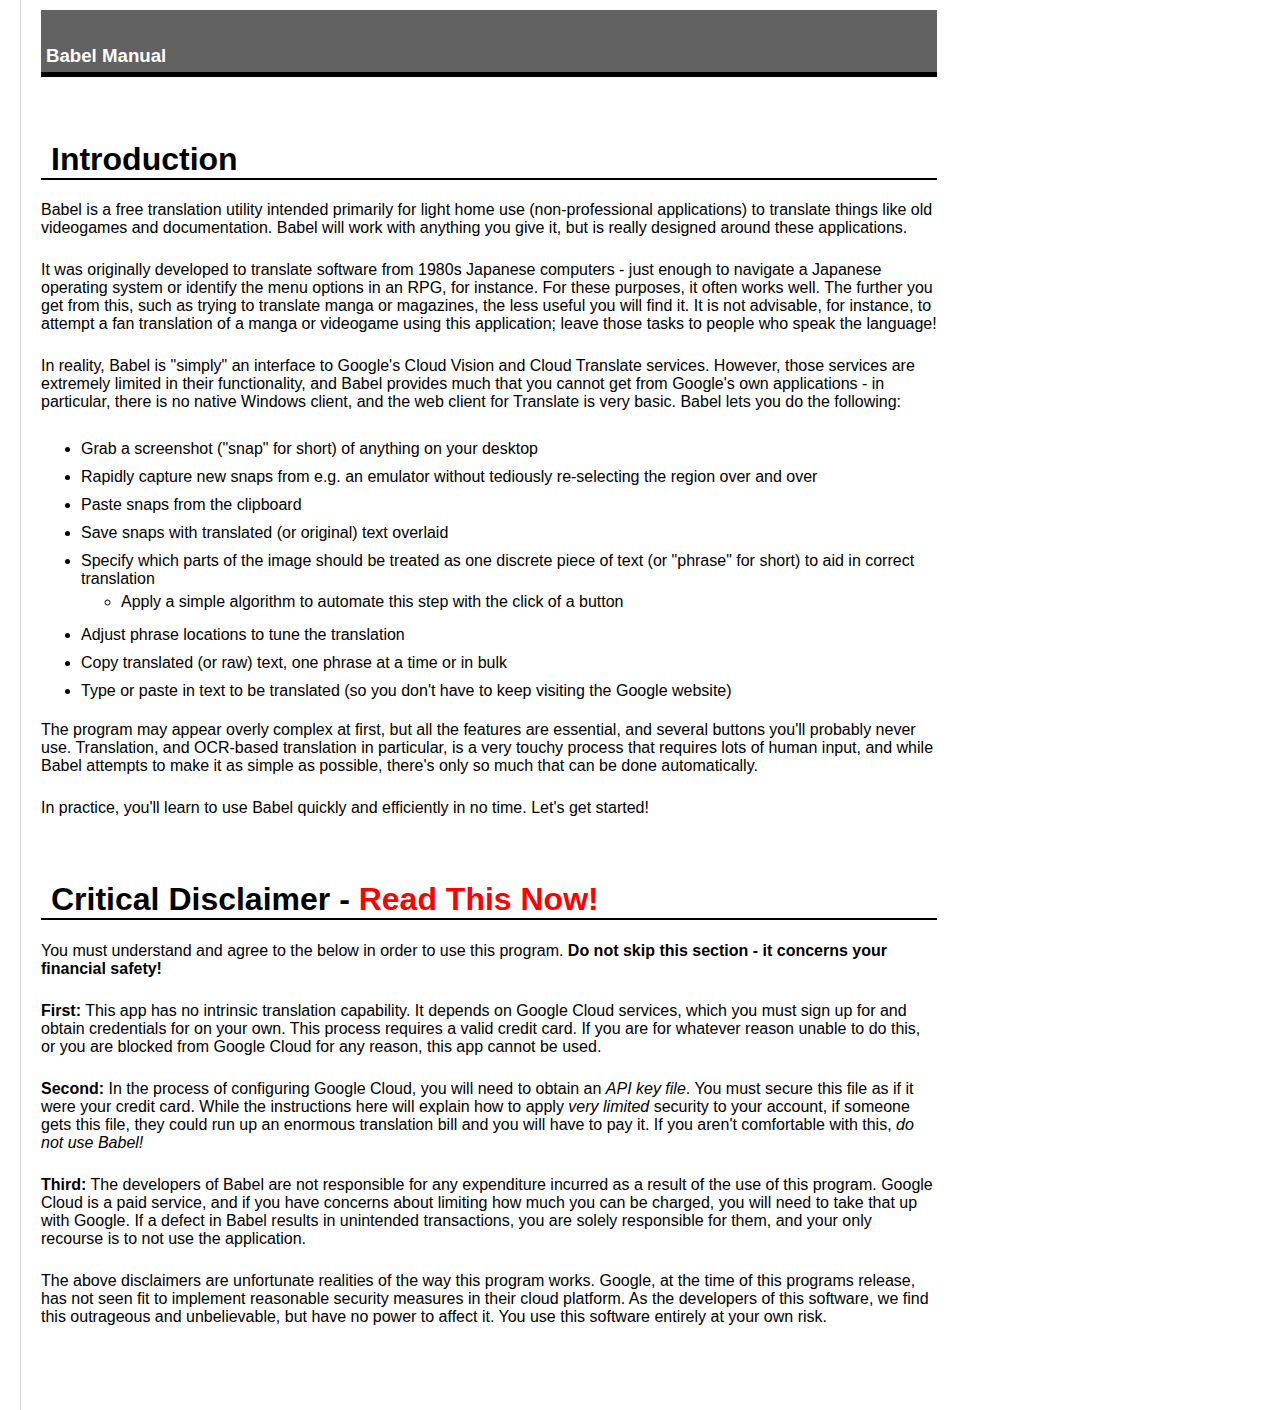
==== Babel/Help/index.html @ 4bbe0873 "Added waiver window and started documentation" ====
﻿<!DOCTYPE html PUBLIC "-//W3C//DTD XHTML 1.0 Transitional//EN" "http://www.w3.org/TR/xhtml1/DTD/xhtml1-transitional.dtd">
<html xmlns="http://www.w3.org/1999/xhtml">

<head>
	<title>Babel - Introduction</title>
	<link rel="stylesheet" href="article.css">
	
	<meta name="viewport" content="width=device-width, initial-scale=1.0">
	<style type="text/css">
	li { padding: 5px 0px; }
	table td:first-child {
    border-right: 2px solid black;
	}
	.auto-style1 {
	color: #FF0000;
}
	</style>
</head>
<body>

<div class="title">Babel Manual</div>
<h1>Introduction</h1>
<p>Babel is a free translation utility intended primarily for light home use 
(non-professional applications) to translate things like old videogames and 
documentation. Babel will work with anything you give it, but is really designed 
around these applications.</p>
<p>It was originally developed to translate software from 1980s Japanese 
computers - just enough to navigate a Japanese operating system or identify the 
menu options in an RPG, for instance. For these purposes, it often works well. 
The further you get from this, such as trying to translate manga or magazines, 
the less useful you will find it. It is not advisable, for instance, to attempt 
a fan translation of a manga or videogame using this application; leave those 
tasks to people who speak the language!</p>
<p>In reality, Babel is "simply" an interface to Google's Cloud Vision and Cloud 
Translate services. However, those services are extremely limited in their 
functionality, and Babel provides much that you cannot get from Google's own 
applications - in particular, there is no native Windows client, and the web 
client for Translate is very basic. Babel lets you do the following:</p>
<ul>
	<li>Grab a screenshot ("snap" for short) of anything on your desktop</li>
	<li>Rapidly capture new snaps from e.g. an emulator without tediously 
	re-selecting the region over and over</li>
	<li>Paste snaps from the clipboard</li>
	<li>Save snaps with translated (or original) text overlaid</li>
	<li>Specify which parts of the image should be treated as one discrete piece 
	of text (or "phrase" for short) to aid in correct translation<ul>
		<li>Apply a simple algorithm to automate this step with the click of a 
		button</li>
	</ul>
	</li>
	<li>Adjust phrase locations to tune the translation</li>
	<li>Copy translated (or raw) text, one phrase at a time or in bulk</li>
	<li>Type or paste in text to be translated (so you don't have to keep 
	visiting the Google website)</li>
</ul>
<p>The program may appear overly complex at first, but all the features are 
essential, and several buttons you'll probably never use. Translation, and 
OCR-based translation in particular, is a very touchy process that requires lots 
of human input, and while Babel attempts to make it as simple as possible, 
there's only so much that can be done automatically.</p>
<p>In practice, you'll learn to use Babel quickly and efficiently in no time. 
Let's get started!</p>
<h1>Critical Disclaimer - <span class="auto-style1">Read This Now!</span></h1>
<p>You must understand and agree to the below in order to use this program.
<strong>Do not skip this section - it concerns your financial safety!</strong></p>
<p><strong>First:</strong> This app has no intrinsic translation capability. It 
depends on Google Cloud services, which you must sign up for and obtain 
credentials for on your own. This process requires a valid credit card. If you 
are for whatever reason unable to do this, or you are blocked from Google Cloud 
for any reason, this app cannot be used.</p>
<p><strong>Second:</strong> In the process of configuring Google Cloud, you will 
need to obtain an <em>API key file</em>. You must secure this file as if it were 
your credit card. While the instructions here will explain how to apply <em>very 
limited</em> security to your account, if someone gets this file, they could run 
up an enormous translation bill and you will have to pay it. If you aren't 
comfortable with this, <em>do not use Babel!</em> </p>
<p><strong>Third:</strong> The developers of Babel are not responsible for any 
expenditure incurred as a result of the use of this program. Google Cloud is a 
paid service, and if you have concerns about limiting how much you can be 
charged, you will need to take that up with Google. If a defect in Babel results 
in unintended transactions, you are solely responsible for them, and your only 
recourse is to not use the application.</p>
<p>The above disclaimers are unfortunate realities of the way this program 
works. Google, at the time of this programs release, has not seen fit to 
implement reasonable security measures in their cloud platform. As the 
developers of this software, we find this outrageous and unbelievable, but have 
no power to affect it. You use this software entirely at your own risk.</p>
	
</body>

</html>
---- Babel/Help/article.css ----
﻿body {
	font-family: 'Open Sans', sans-serif;
	padding-top: 10px;
	padding-left: 5px;
	padding-bottom: 60px;
}
.title {
	padding-top: 35px;
	border-bottom: 5px solid black;
	font-size: 14pt;
	background-color: #626262;
	color: white;
	padding-left: 5px;
	padding-bottom: 5px;
	font-weight: 800;
}
@media only screen and (min-width: 1024px)  {
	body {
		width: 70%;
		margin-top: 0px;
		margin-bottom: 0px;
		margin-left: 20px;
		padding-left: 20px;
		border-left: 1px solid lightgrey;
	}
}
code {
	background-color: #f0f9ff;
	padding-left: 2px;
	padding-right: 2px;
}
hr {
	border-style: solid;
	border-color: grey;
}
p {
	margin-bottom: 1.5em;
}
img {
	max-width: 100%;
}
h1 {
	border-bottom: 2px solid black;
	padding-left: 10px;
}
h2 {
	border-bottom: 1px solid black;
	padding-left: 10px;
}
h1, h2 {
	margin-top: 2em;
}
.notebox p + p {
	padding-top: 15px;
}
.notebox {
	border: 1px solid black;
	border-top: 10px solid black;
	padding: 5px;
}
.notebox p {
	margin-top: 0px;
	margin-bottom: 0px;
}
.audio-player {
	padding: 5px;
	border: 2px groove;
}
.audio-player audio, .audio-player img {
	vertical-align: middle;
}
.audio-player audio {
	width: 75%;
	background-color: white;
	filter: grayscale(1) contrast(199%) invert();
	border: 2px groove;
	float: right;
}
video {
	border: 2px solid black;
}
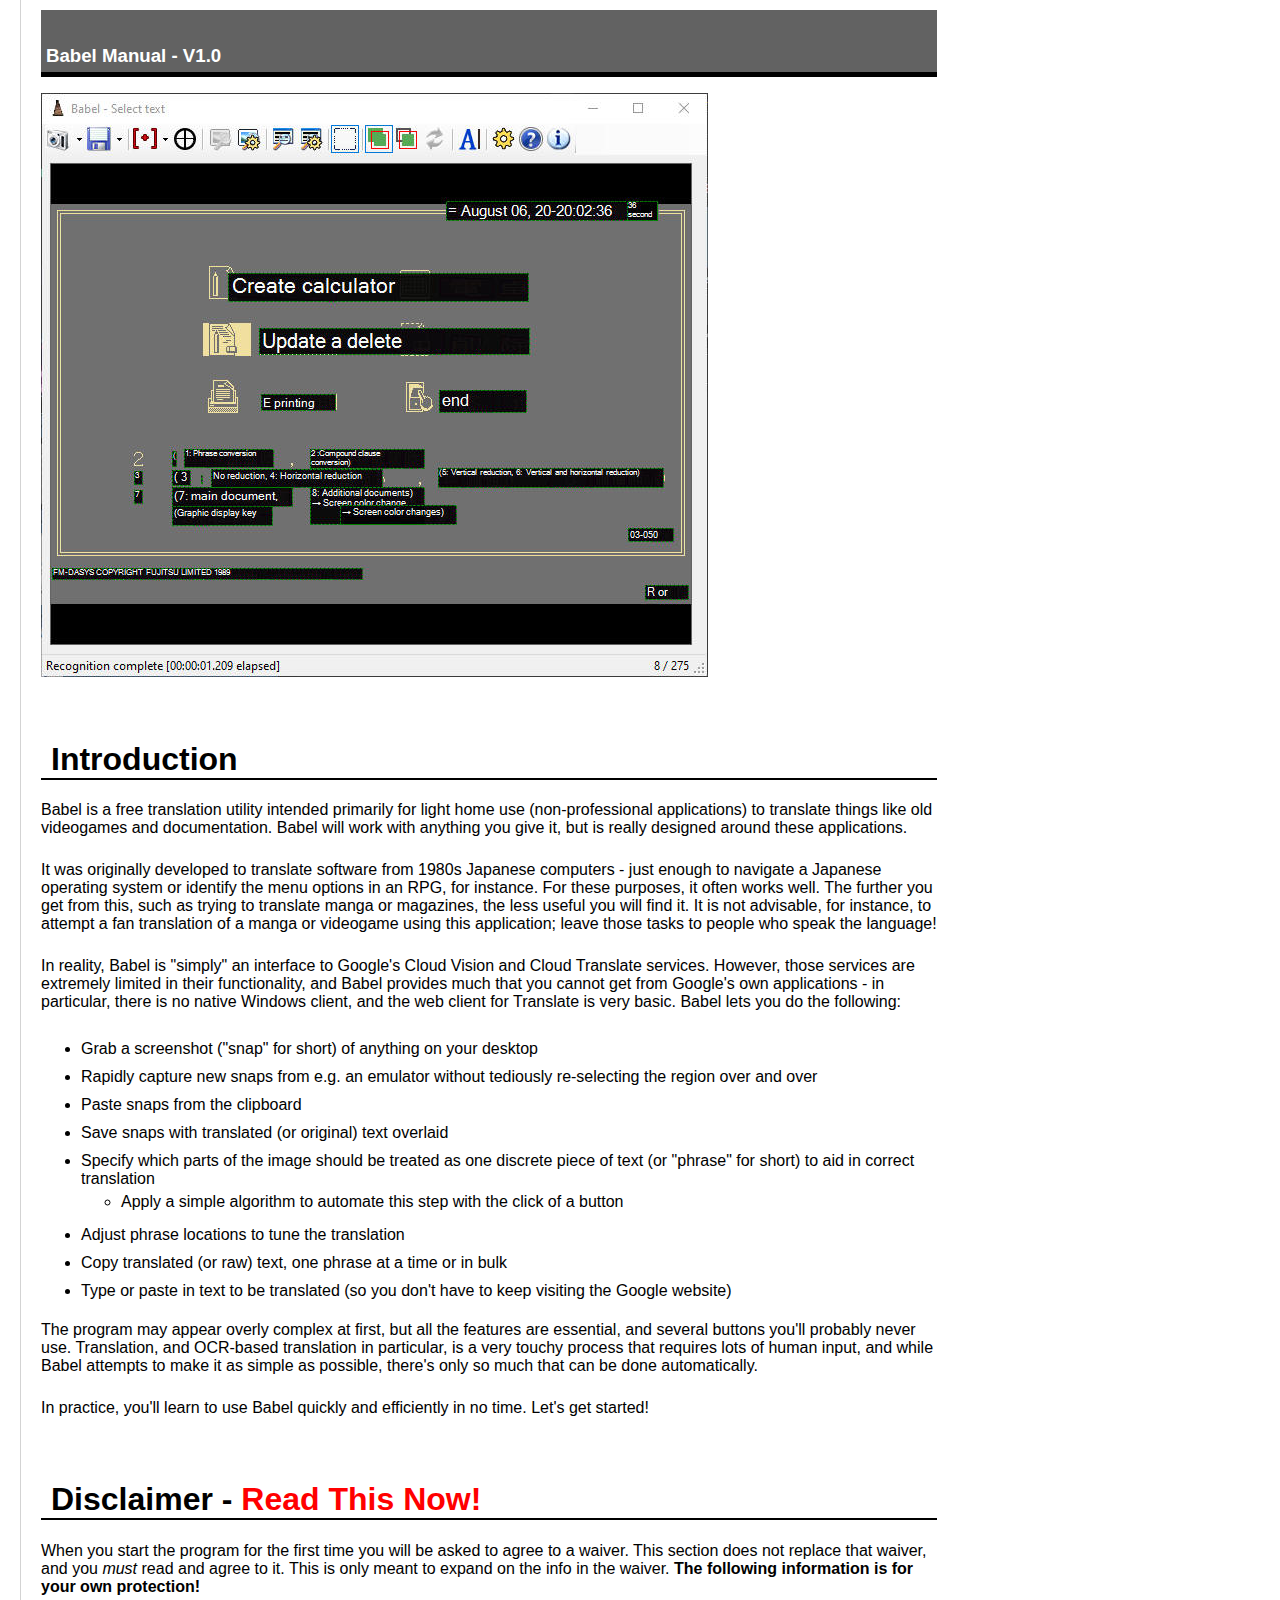
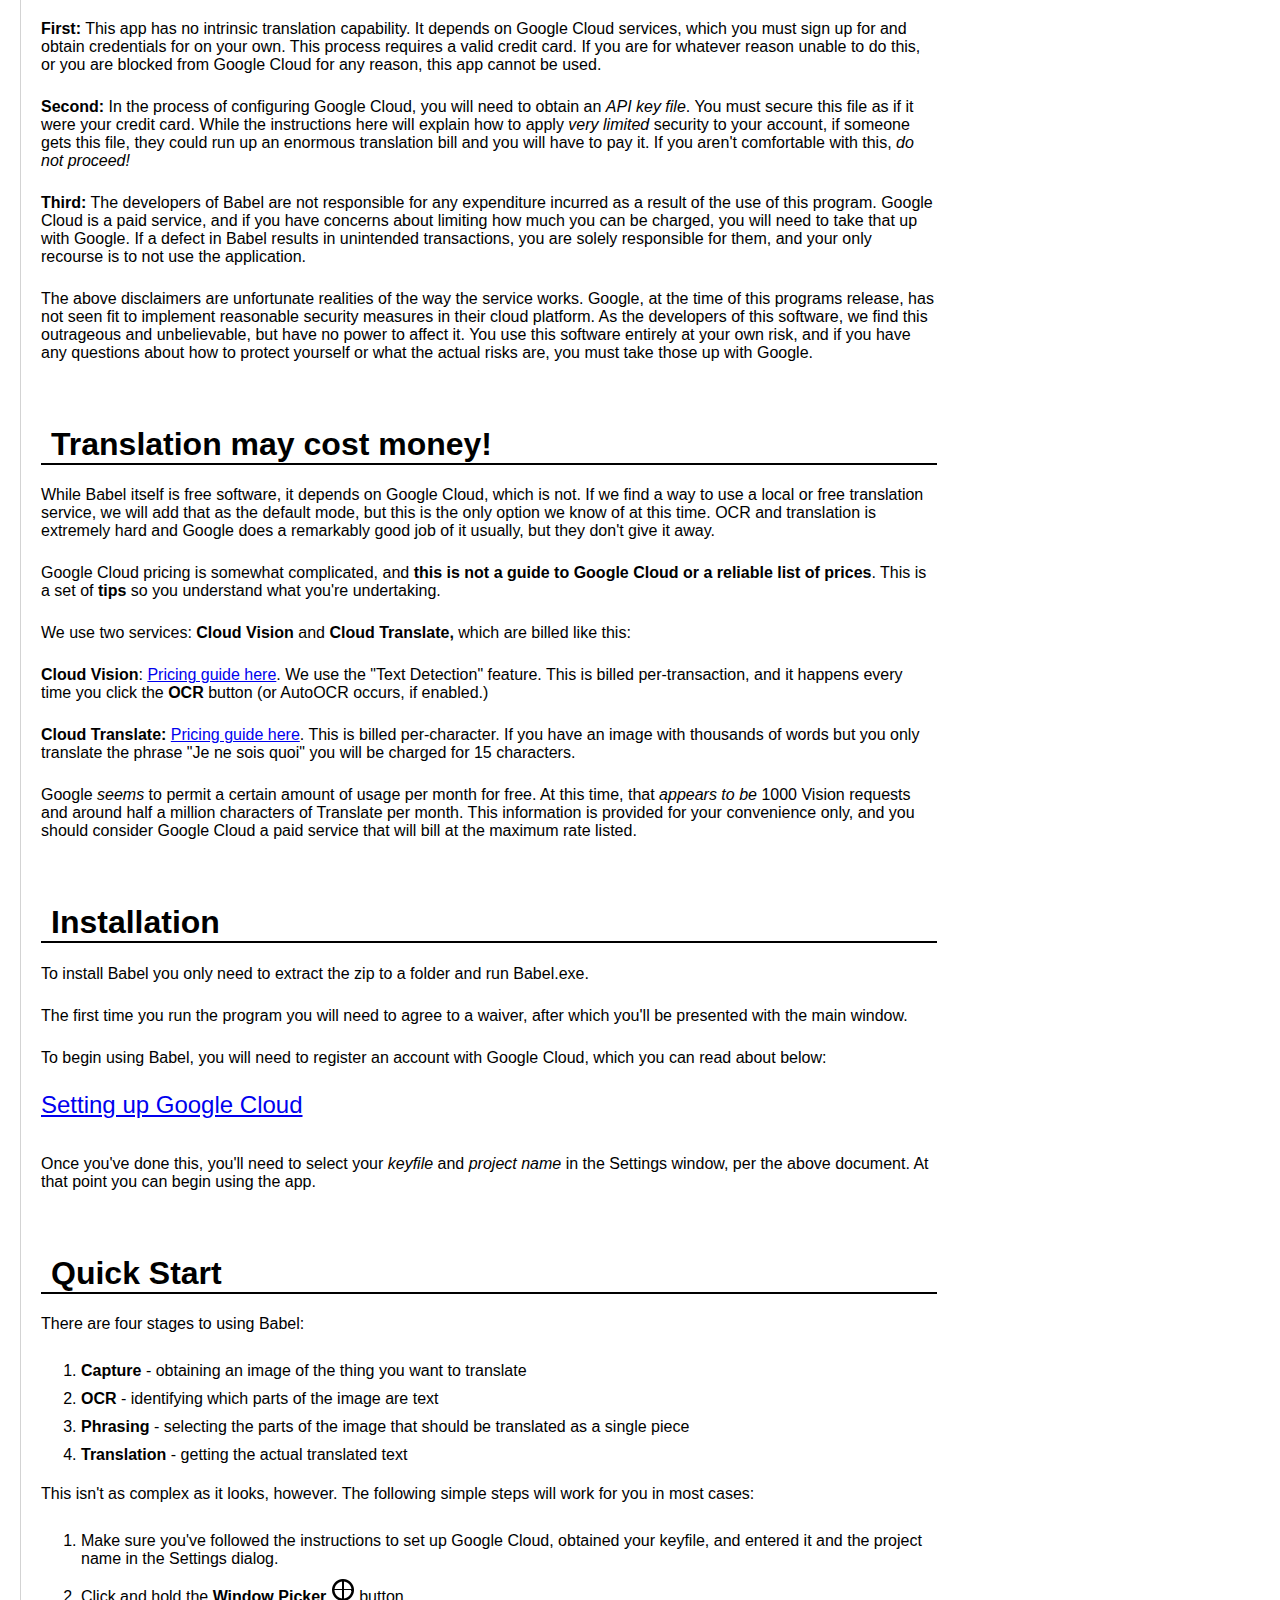
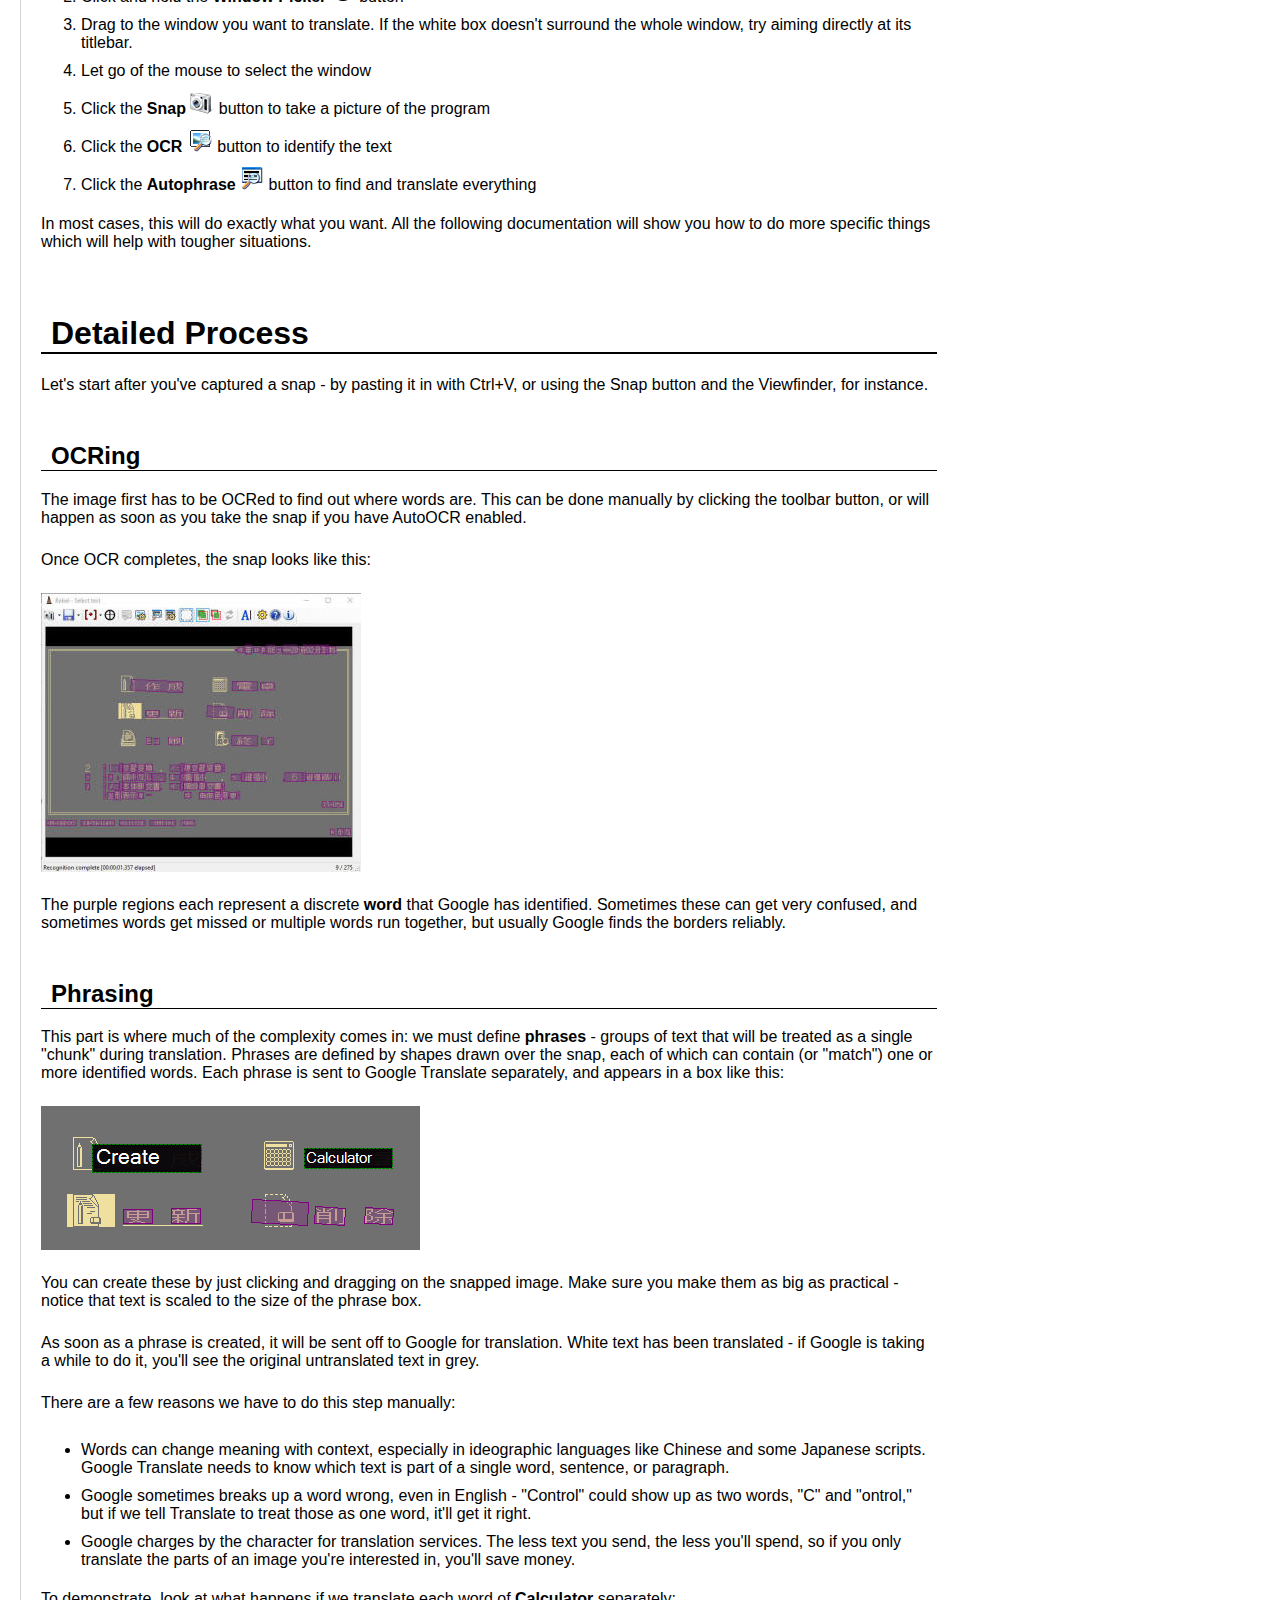
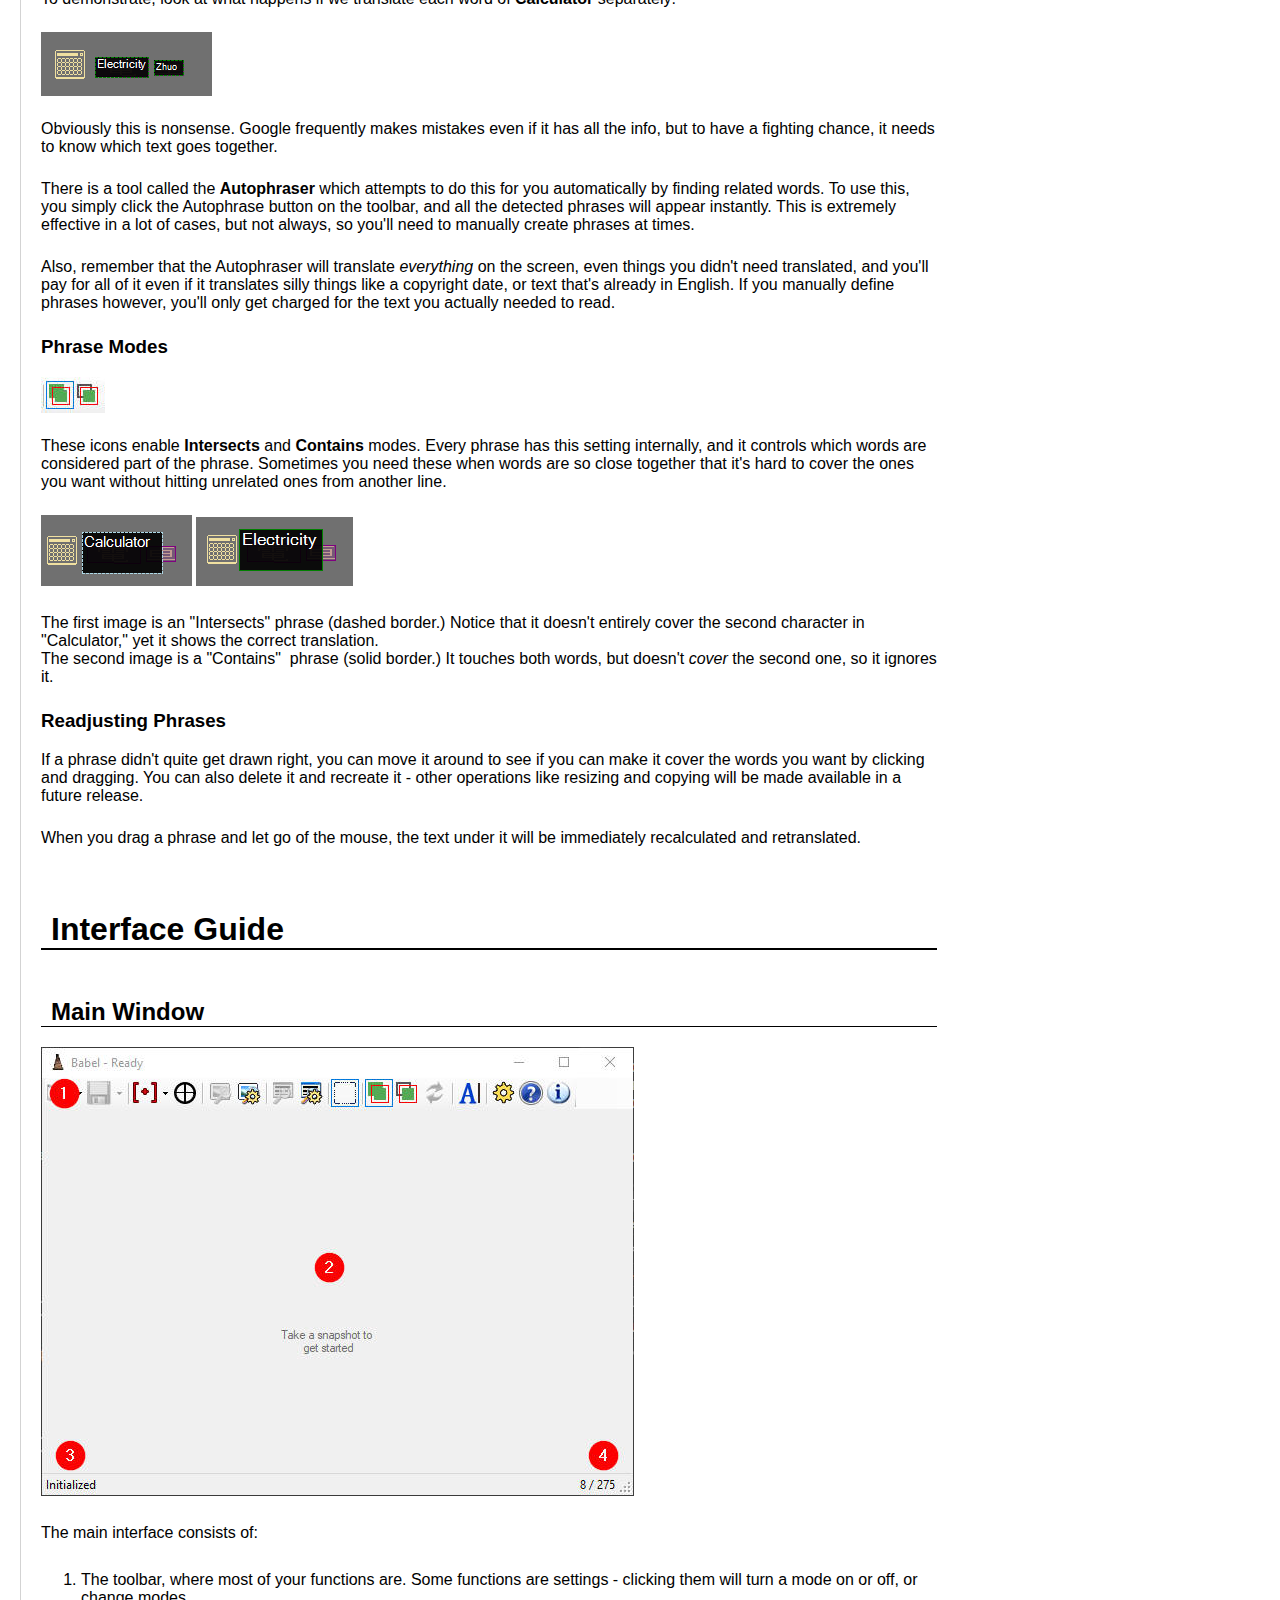
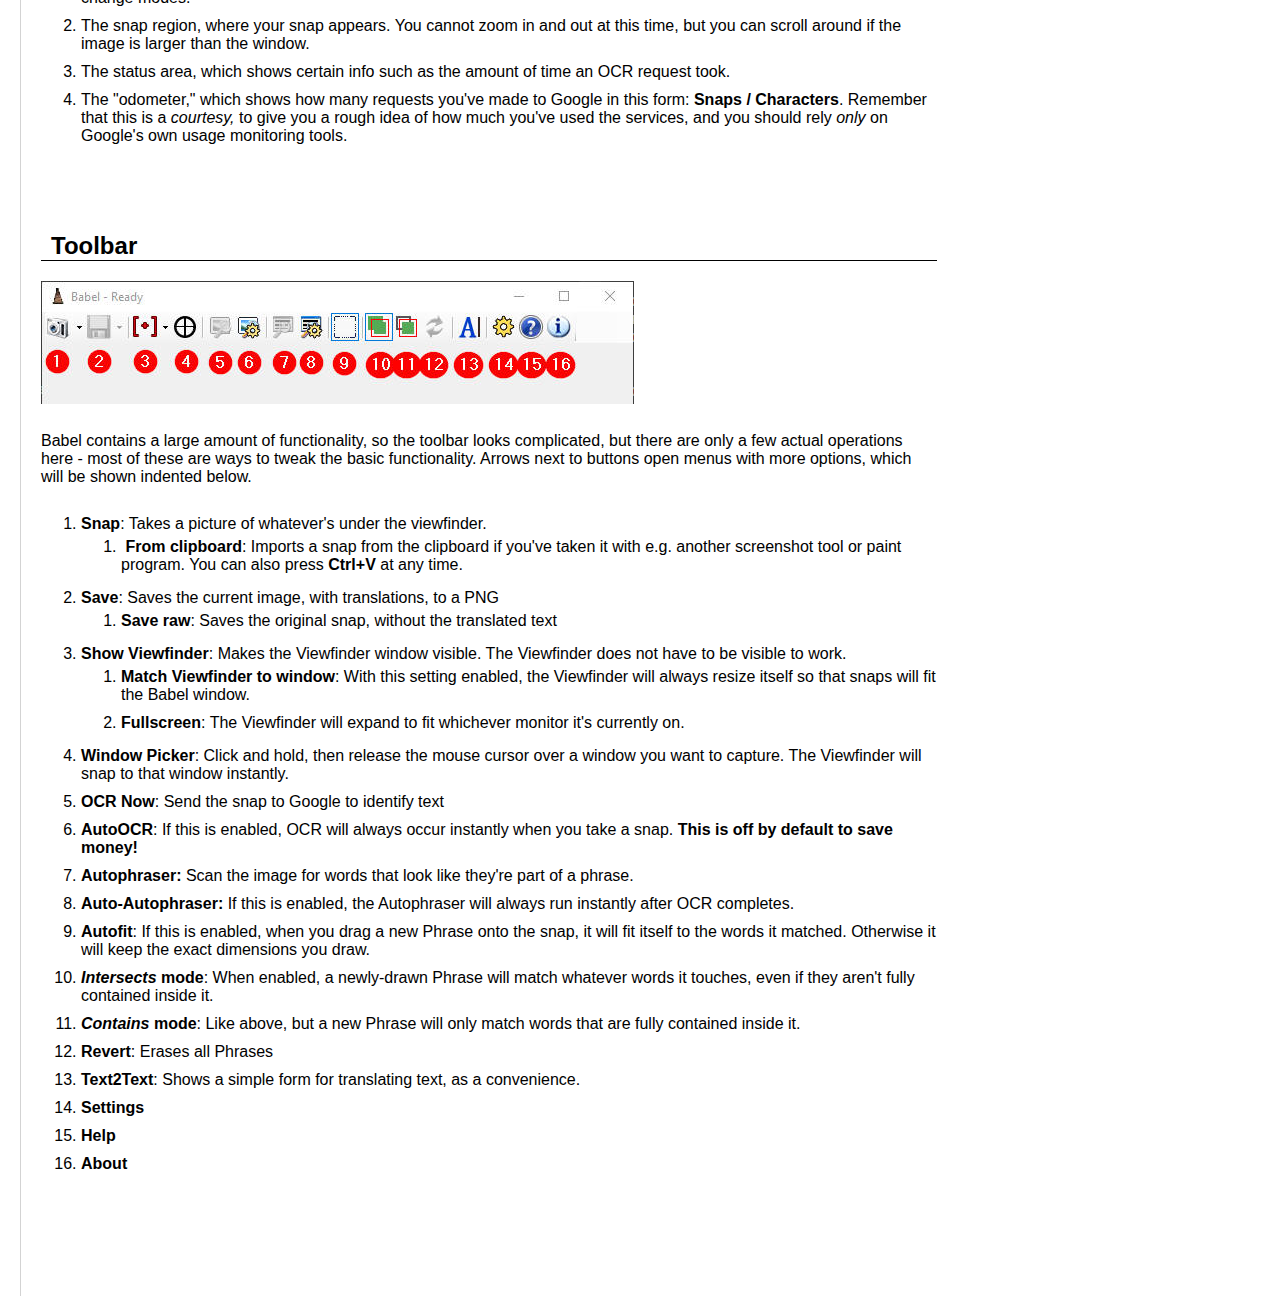
==== commit 9f007f85: "Documentation in usable state #40" ====
--- a/Babel/Help/index.html
+++ b/Babel/Help/index.html
@@ -14,11 +14,15 @@
 	.auto-style1 {
 	color: #FF0000;
 }
+	.auto-style2 {
+	font-size: x-large;
+}
 	</style>
 </head>
 <body>
 
-<div class="title">Babel Manual</div>
+<div class="title">Babel Manual - V1.0</div>
+<p><img alt="Babel main window" src="Images/img3.jpg" /></p>
 <h1>Introduction</h1>
 <p>Babel is a free translation utility intended primarily for light home use 
 (non-professional applications) to translate things like old videogames and 
@@ -60,9 +64,11 @@
 there's only so much that can be done automatically.</p>
 <p>In practice, you'll learn to use Babel quickly and efficiently in no time. 
 Let's get started!</p>
-<h1>Critical Disclaimer - <span class="auto-style1">Read This Now!</span></h1>
-<p>You must understand and agree to the below in order to use this program.
-<strong>Do not skip this section - it concerns your financial safety!</strong></p>
+<h1>Disclaimer - <span class="auto-style1">Read This Now!</span></h1>
+<p>When you start the program for the first time you will be asked to agree to a 
+waiver. This section does not replace that waiver, and you <em>must</em> read 
+and agree to it. This is only meant to expand on the info in the waiver. <strong>
+The following information is for your own protection!</strong></p>
 <p><strong>First:</strong> This app has no intrinsic translation capability. It 
 depends on Google Cloud services, which you must sign up for and obtain 
 credentials for on your own. This process requires a valid credit card. If you 
@@ -73,18 +79,241 @@
 your credit card. While the instructions here will explain how to apply <em>very 
 limited</em> security to your account, if someone gets this file, they could run 
 up an enormous translation bill and you will have to pay it. If you aren't 
-comfortable with this, <em>do not use Babel!</em> </p>
+comfortable with this, <em>do not proceed!</em></p>
 <p><strong>Third:</strong> The developers of Babel are not responsible for any 
 expenditure incurred as a result of the use of this program. Google Cloud is a 
 paid service, and if you have concerns about limiting how much you can be 
 charged, you will need to take that up with Google. If a defect in Babel results 
 in unintended transactions, you are solely responsible for them, and your only 
 recourse is to not use the application.</p>
-<p>The above disclaimers are unfortunate realities of the way this program 
-works. Google, at the time of this programs release, has not seen fit to 
+<p>The above disclaimers are unfortunate realities of the way the service works. Google, at the time of this programs release, has not seen fit to 
 implement reasonable security measures in their cloud platform. As the 
 developers of this software, we find this outrageous and unbelievable, but have 
-no power to affect it. You use this software entirely at your own risk.</p>
+no power to affect it. You use this software entirely at your own risk, and if 
+you have any questions about how to protect yourself or what the actual risks 
+are, you must take those up with Google.</p>
+<h1>Translation may cost money!</h1>
+<p>While Babel itself is free software, it depends on Google Cloud, which is 
+not. If we find a way to use a local or free translation service, we will add 
+that as the default mode, but this is the only option we know of at this time. 
+OCR and translation is extremely hard and Google does a remarkably good job of 
+it usually, but they don't give it away.</p>
+<p>Google Cloud pricing is somewhat complicated, and <strong>this is not a guide 
+to Google Cloud or a reliable list of prices</strong>. This is a set of <strong>
+tips </strong>so you understand what you're undertaking.</p>
+<p>We use two services: <strong>Cloud Vision</strong> and <strong>Cloud 
+Translate, </strong>which are billed like this:</p>
+<p><strong>Cloud Vision</strong>:
+<a href="https://cloud.google.com/vision/pricing#prices">Pricing guide here</a>. 
+We use the "Text Detection" feature. This is billed per-transaction, and it 
+happens every time you click the <strong>OCR</strong> button (or AutoOCR occurs, 
+if enabled.) </p>
+<p><strong>Cloud Translate:</strong>
+<a href="https://cloud.google.com/translate/pricing#cloud-translation---basic">
+Pricing guide here</a>. This is billed per-character. If you have an image with 
+thousands of words but you only translate the phrase "Je ne sois quoi" you will 
+be charged for 15 characters.</p>
+<p>Google <em>seems</em> to permit a certain amount of usage per month for free. 
+At this time, that <em>appears to be</em> 1000 Vision requests and around half a 
+million characters of Translate per month. This information is provided for your 
+convenience only, and you should consider Google Cloud a paid service that will 
+bill at the maximum rate listed.</p>
+<h1>Installation</h1>
+<p>To install Babel you only need to extract the zip to a folder and run 
+Babel.exe.</p>
+<p>The first time you run the program you will need to agree to a waiver, after 
+which you'll be presented with the main window.</p>
+<p>To begin using Babel, you will need to register an account with Google Cloud, 
+which you can read about below:</p>
+<p class="auto-style2"><a href="google.html">Setting up Google Cloud</a></p>
+<p>Once you've done this, you'll need to select your<em> keyfile</em> and<em> 
+project name </em>in the Settings window, per the above document. At that point 
+you can begin using the app.</p>
+<h1>Quick Start</h1>
+<p>There are four stages to using Babel:</p>
+<ol>
+	<li><strong>Capture</strong> - obtaining an image of the thing you want to 
+	translate</li>
+	<li><strong>OCR</strong> - identifying which parts of the image are text</li>
+	<li><strong>Phrasing</strong> - selecting the parts of the image that should 
+	be translated as a single piece</li>
+	<li><strong>Translation</strong> - getting the actual translated text</li>
+</ol>
+<p>This isn't as complex as it looks, however. The following simple steps will 
+work for you in most cases:&nbsp;</p>
+<ol>
+	<li>Make sure you've followed the instructions to set up Google Cloud, 
+	obtained your keyfile, and entered it and the project name in the Settings 
+	dialog.</li>
+	<li>Click and hold the <strong>Window Picker</strong>
+	<img alt="Crosshair icon" height="24" src="../Icons/crosshair.png" width="24" /> 
+	button</li>
+	<li>Drag to the window you want to translate. If the white box doesn't 
+	surround the whole window, try aiming directly at its titlebar.</li>
+	<li>Let go of the mouse to select the window</li>
+	<li>Click the <strong>Snap</strong>
+	<img alt="Camera icon" height="24" src="../Icons/camera.png" width="24" /> 
+	button to take a picture of the program</li>
+	<li>Click the <strong>OCR</strong>
+	<img alt="OCR icon" height="24" src="../Icons/search-image.png" width="26" /> 
+	button to identify the text</li>
+	<li>Click the <strong>Autophrase</strong>
+	<img alt="Autophrase icon" height="24" src="../Icons/autophrase.png" width="24" /> 
+	button to find and translate everything</li>
+</ol>
+<p>In most cases, this will do exactly what you want. All the following 
+documentation will show you how to do more specific things which will help with 
+tougher situations.</p>
+<h1>Detailed Process</h1>
+<p>Let's start after you've captured a snap - by pasting it in with Ctrl+V, or 
+using the Snap button and the Viewfinder, for instance.</p>
+<h2>OCRing&nbsp;</h2>
+<p>The image first has to be OCRed to find out where words are. This can be done 
+manually by clicking the toolbar button, or will happen as soon as you take the 
+snap if you have AutoOCR enabled.</p>
+<p>Once OCR completes, the snap looks like this:</p>
+<p><a href="Images/img7.jpg">
+<img alt="Snap with identified words" height="279" src="Images/img7_small.jpg" width="320" /><!-- MSComment="autothumbnail" xthumbnail-orig-image="file:///D:/Code/Babel/Babel/Help/Images/img7.jpg" --></a></p>
+<p>The purple regions each represent a discrete <strong>word</strong> that 
+Google has identified. Sometimes these can get very confused, and sometimes 
+words get missed or multiple words run together, but usually Google finds the 
+borders reliably.</p>
+<h2>Phrasing</h2>
+<p>This part is where much of the complexity comes in: we must define <strong>
+phrases </strong>- groups of text that will be treated as a single "chunk" 
+during translation. Phrases are defined by shapes drawn over the snap, each of 
+which can contain (or "match") one or more identified words. Each phrase is sent 
+to Google Translate separately, and appears in a box like this:</p>
+<p><img alt="Phrase example" src="Images/imgA.gif" /></p>
+<p>You can create these by just clicking and dragging on the snapped image. Make 
+sure you make them as big as practical - notice that text is scaled to the size 
+of the phrase box.</p>
+<p>As soon as a phrase is created, it will be sent off to Google for 
+translation. White text has been translated - if Google is taking a while to do 
+it, you'll see the original untranslated text in grey.</p>
+<p>There are a few reasons we have to do this step manually:</p>
+<ul>
+	<li>Words can change meaning with context, especially in ideographic 
+	languages like Chinese and some Japanese scripts. Google Translate needs to 
+	know which text is part of a single word, sentence, or paragraph.</li>
+	<li>Google sometimes breaks up a word wrong, even in English - "Control" 
+	could show up as two words, "C" and "ontrol," but if we tell Translate to 
+	treat those as one word, it'll get it right.</li>
+	<li>Google charges by the character for translation services. The less text 
+	you send, the less you'll spend, so if you only translate the parts of an 
+	image you're interested in, you'll save money.</li>
+</ul>
+<p>To demonstrate, look at what happens if we translate each word of <strong>
+Calculator</strong> separately:</p>
+<p><img alt="Electricity - Zhuo" src="Images/imgC.gif" /></p>
+<p>Obviously this is nonsense. Google frequently makes mistakes even if it has 
+all the info, but to have a fighting chance,&nbsp;it needs to know which text goes 
+together.</p>
+<p>There is a tool called the <strong>Autophraser </strong>which attempts to do 
+this for you automatically by finding related words. To use this, you simply 
+click the Autophrase button on the toolbar, and all the detected phrases will 
+appear instantly. This is extremely effective in a lot of cases, but not always, 
+so you'll need to manually create phrases at times.</p>
+<p>Also, remember that the Autophraser will translate <em>everything </em>on the 
+screen, even things you didn't need translated, and you'll pay for all of it 
+even if it translates silly things like a copyright date, or text that's already 
+in English. If you manually define phrases however, you'll only get charged for 
+the text you actually needed to read.</p>
+<h3>Phrase Modes</h3>
+<p><img src="Images/imgE.jpg" /></p>
+<p>These icons enable <strong>Intersects</strong> and <strong>Contains</strong> 
+modes. Every phrase has this setting internally, and it controls which words are 
+considered part of the phrase. Sometimes you need these when words are so close 
+together that it's hard to cover the ones you want without hitting unrelated 
+ones from another line.</p>
+<p><img alt="Intersects mode" src="Images/imgF.gif" />
+<img alt="Contains mode" src="Images/img11.gif" /></p>
+<p>The first image is an "Intersects" phrase (dashed border.) Notice that it 
+doesn't entirely cover the second character in "Calculator," yet it shows the 
+correct translation.<br />
+The second image is a "Contains" &nbsp;phrase (solid border.) It touches both words, 
+but doesn't <em>cover</em> the second one, so it ignores it.</p>
+<h3>Readjusting Phrases</h3>
+<p>If a phrase didn't quite get drawn right, you can move it around to see if 
+you can make it cover the words you want by clicking and dragging. You can also 
+delete it and recreate it - other operations like resizing and copying will be 
+made available in a future release.</p>
+<p>When you drag a phrase and let go of the mouse, the text under it will be 
+immediately recalculated and retranslated.</p>
+<h1>Interface&nbsp;Guide</h1>
+<h2>Main Window</h2>
+<p><img alt="Main interface" height="449" src="Images/img6.jpg" width="593" />&nbsp;</p>
+<p>The main interface consists of:</p>
+<ol>
+	<li>The toolbar, where most of your functions are. Some functions are 
+	settings - clicking them will turn a mode on or off, or change modes.</li>
+	<li>The snap region, where your snap appears. You cannot zoom in and out at 
+	this time, but you can scroll around if the image is larger than the window.</li>
+	<li>The status area, which shows certain info such as the amount of time an 
+	OCR request took.</li>
+	<li>The "odometer," which shows how many requests you've made to Google in 
+	this form: <strong>Snaps / Characters</strong>. Remember that this is a <em>
+	courtesy, </em>to give you a rough idea of how much you've used the 
+	services, and you should rely <em>only</em> on Google's own usage monitoring 
+	tools.</li>
+</ol>
+<p>&nbsp;</p>
+<h2>Toolbar</h2>
+<p><img alt="Main toolbar" height="123" src="Images/img5.jpg" width="593" />&nbsp;</p>
+<p>Babel contains a large amount of functionality, so the toolbar looks 
+complicated, but there are only a few actual operations here - most of these are 
+ways to tweak the basic functionality. Arrows next to buttons open menus with 
+more options, which will be shown indented below.</p>
+<ol>
+	<li><strong>Snap</strong>: Takes a picture of whatever's under the 
+	viewfinder.<ol>
+		<li>&nbsp;<strong>From clipboard</strong>: Imports a snap from the clipboard 
+		if you've taken it with e.g. another screenshot tool or paint program. 
+		You can also press <strong>Ctrl+V</strong> at any time.</li>
+	</ol>
+	</li>
+	<li><strong>Save</strong>: Saves the current image, with translations, to a 
+	PNG<ol>
+		<li><strong>Save raw</strong>: Saves the original snap, without the 
+		translated text</li>
+	</ol>
+	</li>
+	<li><strong>Show Viewfinder</strong>: Makes the Viewfinder window visible. 
+	The Viewfinder does not have to be visible to work.<ol>
+		<li><strong>Match Viewfinder to window</strong>: With this setting 
+		enabled, the Viewfinder will always resize itself so that snaps will fit 
+		the Babel window.</li>
+		<li><strong>Fullscreen</strong>: The Viewfinder will expand to fit 
+		whichever monitor it's currently on.</li>
+	</ol>
+	</li>
+	<li><strong>Window Picker</strong>: Click and hold, then release the mouse 
+	cursor over a window you want to capture. The Viewfinder will snap to that 
+	window instantly.</li>
+	<li><strong>OCR Now</strong>: Send the snap to Google to identify text</li>
+	<li><strong>AutoOCR</strong>: If this is enabled, OCR will always occur 
+	instantly when you take a snap. <strong>This is off by default to save 
+	money!</strong></li>
+	<li><strong>Autophraser:</strong> Scan the image for words that look like 
+	they're part of a phrase.</li>
+	<li><strong>Auto-Autophraser:</strong> If this is enabled, the Autophraser 
+	will always run instantly after OCR completes.</li>
+	<li><strong>Autofit</strong>: If this is enabled, when you drag a new Phrase 
+	onto the snap, it will fit itself to the words it matched. Otherwise it will 
+	keep the exact dimensions you draw.</li>
+	<li><strong><em>Intersects</em> mode</strong>: When enabled, a newly-drawn 
+	Phrase will match whatever words it touches, even if they aren't fully 
+	contained inside it.</li>
+	<li><strong><em>Contains</em> mode</strong>: Like above, but a new Phrase 
+	will only match words that are fully contained inside it.</li>
+	<li><strong>Revert</strong>: Erases all Phrases</li>
+	<li><strong>Text2Text</strong>: Shows a simple form for translating text, as 
+	a convenience.</li>
+	<li><strong>Settings</strong></li>
+	<li><strong>Help</strong></li>
+	<li><strong>About</strong></li>
+</ol>
+<p>&nbsp;</p>
 	
 </body>
 
